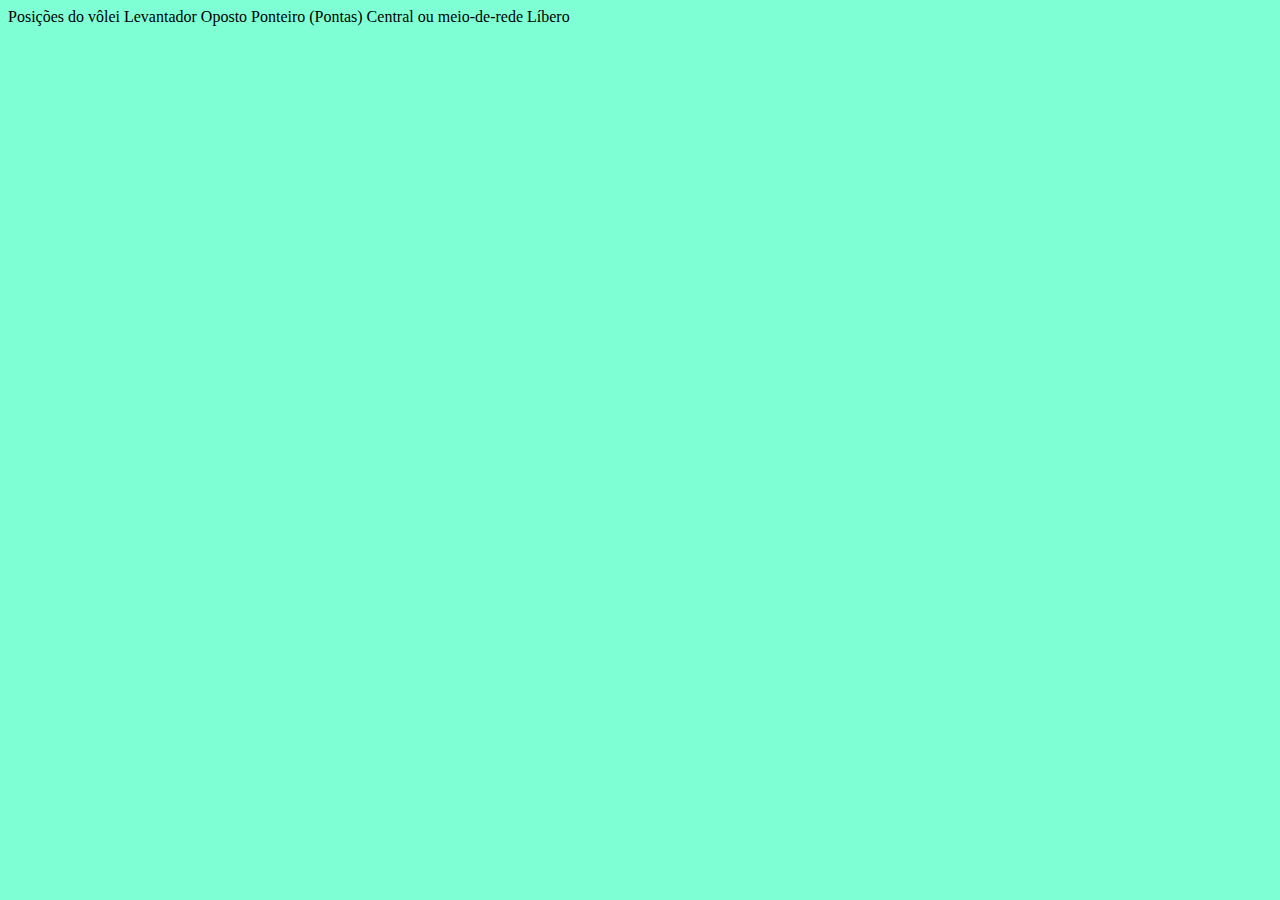
==== index 2.html @ f2968a42 "Add files via upload" ====
<!DOCTYPE html>
<html lang="pt-br">

<head>
    <title>Voleibol</title>
    <meta charset="UTF-8">
    <link rel="stylesheet" href="style.css">

 </head>
<body>
    Posições do vôlei
Levantador
Oposto
Ponteiro (Pontas)
Central ou meio-de-rede
Líbero 
</body>
---- style.css ----
body{
background-color: aquamarine;
}

h1} 
color:purple;
}
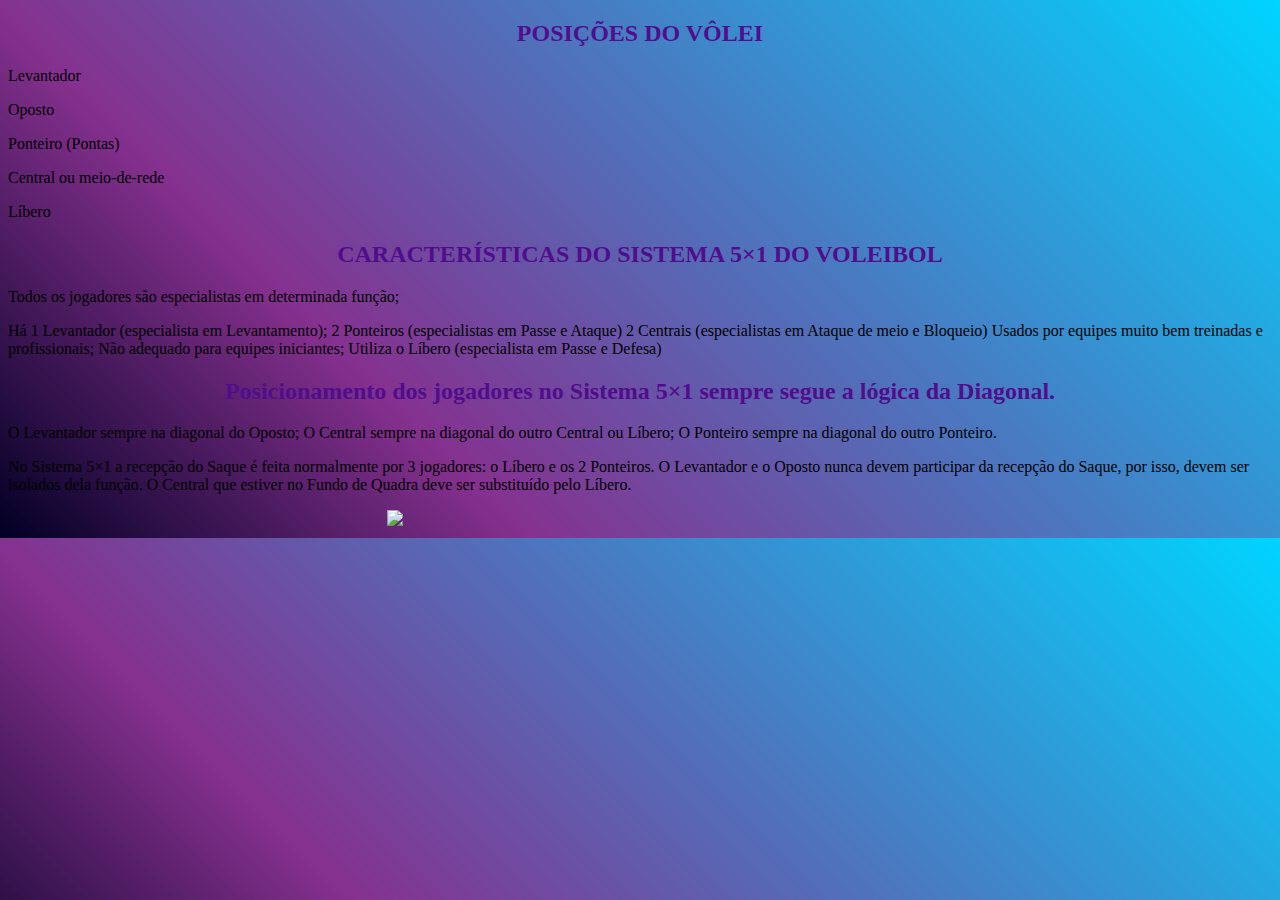
==== commit 9447ae4a: "Update index 2.html" ====
--- a/index 2.html
+++ b/index 2.html
@@ -8,10 +8,38 @@
 
  </head>
 <body>
-    Posições do vôlei
-Levantador
-Oposto
-Ponteiro (Pontas)
-Central ou meio-de-rede
-Líbero 
-</body>+     </title><h2> POSIÇÕES DO VÔLEI </h2></title>
+
+<p>Levantador</p>
+<p>Oposto</p>
+<p>Ponteiro (Pontas)</p>
+<p>Central ou meio-de-rede</p>
+<p>Líbero</p> 
+
+<h2> CARACTERÍSTICAS DO SISTEMA 5×1 DO VOLEIBOL </h2>
+
+Todos os jogadores são especialistas em determinada função;
+
+<p>Há 1 Levantador (especialista em Levantamento);
+2 Ponteiros (especialistas em Passe e Ataque)
+2 Centrais (especialistas em Ataque de meio e Bloqueio)
+Usados por equipes muito bem treinadas e profissionais;
+Não adequado para equipes iniciantes;
+Utiliza o Líbero (especialista em Passe e Defesa)</p>
+
+<h2> Posicionamento dos jogadores no Sistema 5×1 sempre segue a lógica da Diagonal.</h2>
+
+<p>O Levantador sempre na diagonal do Oposto;
+O Central sempre na diagonal do outro Central ou Líbero;
+O Ponteiro sempre na diagonal do outro Ponteiro.</p>
+
+<p>No Sistema 5×1 a recepção do Saque é feita normalmente por 3 jogadores: o Líbero e os 2 Ponteiros.
+O Levantador e o Oposto nunca devem participar da recepção do Saque, por isso, devem ser isolados dela função.
+O Central que estiver no Fundo de Quadra deve ser substituído pelo Líbero.</p>
+
+
+   <img class="volei" src="movimentação-5x1-voleibol.webp"
+
+</body>
+
+</html>
--- a/style.css
+++ b/style.css
@@ -1,7 +1,16 @@
 body{
-background-color: aquamarine;
+background-color: rgb(189, 221, 210);
+background: linear-gradient(45deg, rgba(2,0,36,1) 0%, rgba(110,9,121,0.8379726890756303) 29%, rgba(0,212,255,1) 100%);
+
+
 }
 
-h1} 
-color:purple;
+.volei{
+    width: 40%;
+    margin-left: 30%;
+
 }
+h2{
+    color: rgb(80, 14, 141);
+    text-align: center;
+}
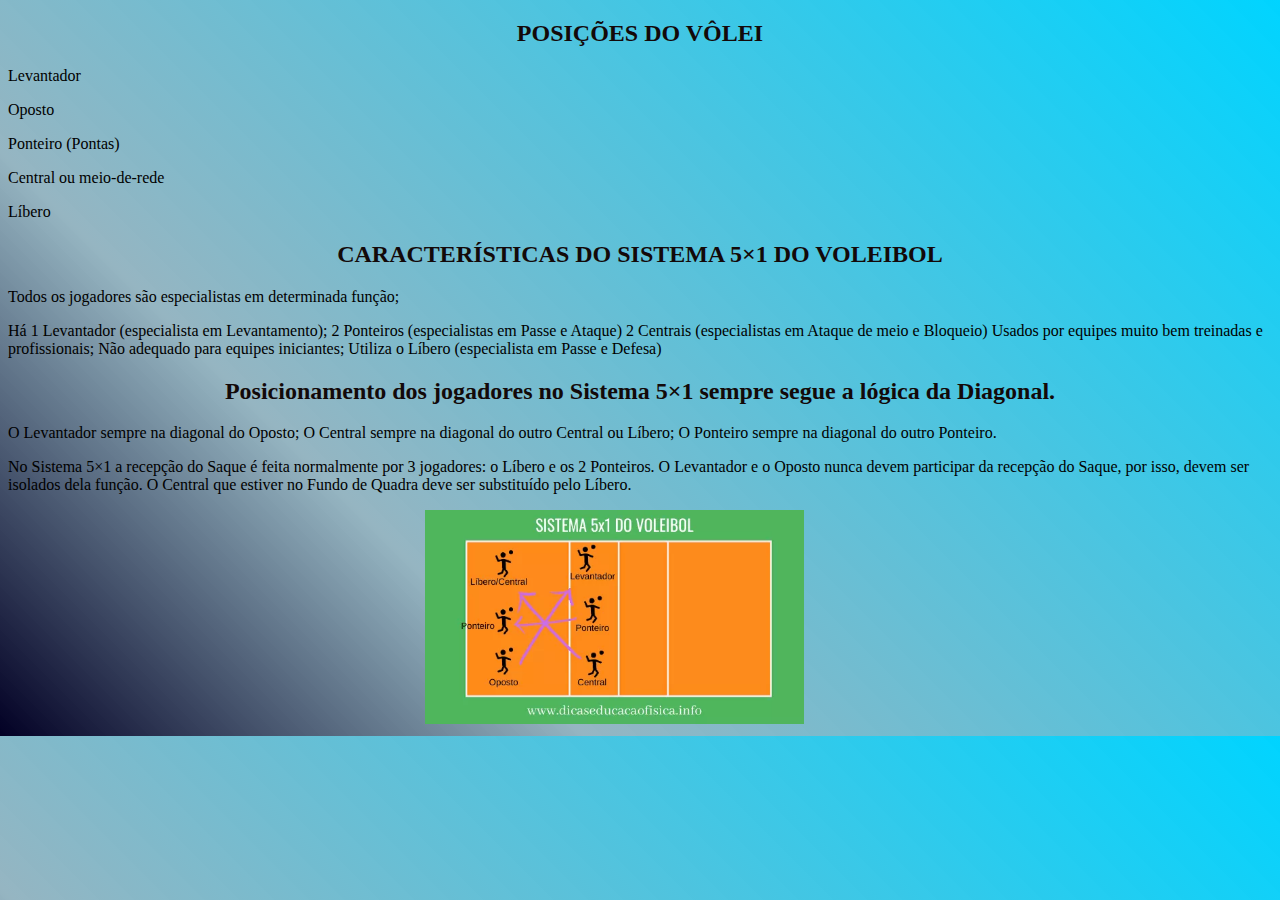
==== commit 9dc6a7d5: "Add files via upload" ====
--- a/index 2.html
+++ b/index 2.html
@@ -38,7 +38,7 @@
 O Central que estiver no Fundo de Quadra deve ser substituído pelo Líbero.</p>
 
 
-   <img class="volei" src="movimentação-5x1-voleibol.webp"
+   <img class="Volei-main" src="sistema-5x1-voleibol.webp"
 
 </body>
 
--- a/style.css
+++ b/style.css
@@ -1,16 +1,33 @@
+nav{
+
+    font-size: 30px;
+}
+
+nav li{
+    display: inline;
+    margin: 0 0 0 29%;
+}
+
+
 body{
-background-color: rgb(189, 221, 210);
-background: linear-gradient(45deg, rgba(2,0,36,1) 0%, rgba(110,9,121,0.8379726890756303) 29%, rgba(0,212,255,1) 100%);
-
+background-color: rgb(171, 211, 197);
+background: linear-gradient(45deg, rgba(2,0,36,1) 0%, rgba(129, 167, 182, 0.838) 29%, rgba(0,212,255,1) 100%);
 
 }
 
+.Volei-main {
+    width: 30%; 
+    margin-left: 33%;
+}
 .volei{
     width: 40%;
     margin-left: 30%;
 
+
+
 }
 h2{
-    color: rgb(80, 14, 141);
+    color: rgb(19, 9, 9);
     text-align: center;
 }
+
